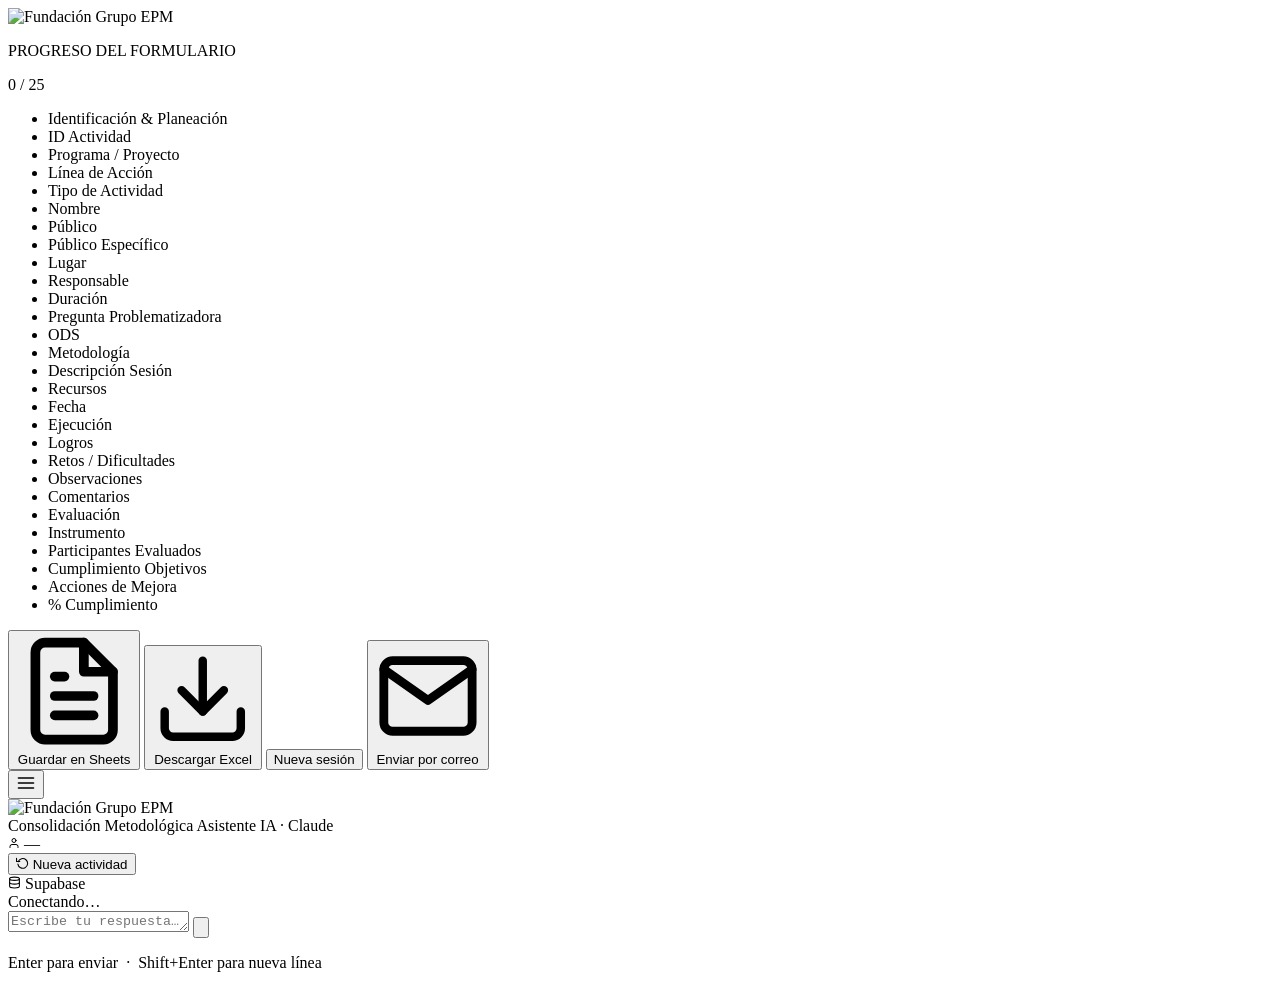
==== backend/static/index.html @ 47714c57 "feat: soporte Claude (Anthropic), memoria por usuario y reset mejorado - Agrega motor Anthropic/Clau" ====
<!DOCTYPE html>
<html lang="es">
<head>
  <meta charset="UTF-8" />
  <meta name="viewport" content="width=device-width, initial-scale=1.0" />
  <title>EPM — Consolidación Metodológica</title>
  <link rel="icon" type="image/svg+xml" href="/static/assets/favicon.svg" />
  <link rel="preconnect" href="https://fonts.googleapis.com" />
  <link rel="preconnect" href="https://fonts.gstatic.com" crossorigin />
  <link href="https://fonts.googleapis.com/css2?family=Inter:wght@300;400;500;600;700&display=swap" rel="stylesheet" />
  <link rel="stylesheet" href="/static/css/styles.css" />
</head>
<body>
  <div class="app">

    <!-- ── SIDEBAR ── -->
    <aside class="sidebar" id="sidebar">
      <div class="sidebar-logo">
        <img src="/static/assets/epm-logo.svg" alt="Fundación Grupo EPM" />
      </div>

      <div class="divider"></div>

      <p class="nav-label">PROGRESO DEL FORMULARIO</p>

      <!-- Progress bar -->
      <div class="progress-track">
        <div class="progress-fill" id="progressFill"></div>
        <span class="progress-label" id="progressLabel">0 / 25</span>
      </div>

      <ul class="steps-list" id="stepsList">
        <li class="section-tag">Identificación &amp; Planeación</li>
        <li class="step-item" data-step="1"><span class="step-dot"></span><span class="step-name">ID Actividad</span></li>
        <li class="step-item" data-step="2"><span class="step-dot"></span><span class="step-name">Programa / Proyecto</span></li>
        <li class="step-item" data-step="3"><span class="step-dot"></span><span class="step-name">Línea de Acción</span></li>
        <li class="step-item" data-step="4"><span class="step-dot"></span><span class="step-name">Tipo de Actividad</span></li>
        <li class="step-item" data-step="5"><span class="step-dot"></span><span class="step-name">Nombre</span></li>
        <li class="step-item" data-step="6"><span class="step-dot"></span><span class="step-name">Público</span></li>
        <li class="step-item" data-step="7"><span class="step-dot"></span><span class="step-name">Público Específico</span></li>
        <li class="step-item" data-step="8"><span class="step-dot"></span><span class="step-name">Lugar</span></li>
        <li class="step-item" data-step="9"><span class="step-dot"></span><span class="step-name">Responsable</span></li>
        <li class="step-item" data-step="10"><span class="step-dot"></span><span class="step-name">Duración</span></li>
        <li class="step-item" data-step="11"><span class="step-dot"></span><span class="step-name">Pregunta Problematizadora</span></li>
        <li class="step-item" data-step="12"><span class="step-dot"></span><span class="step-name">ODS</span></li>
        <li class="step-item" data-step="13"><span class="step-dot"></span><span class="step-name">Metodología</span></li>
        <li class="step-item" data-step="14"><span class="step-dot"></span><span class="step-name">Descripción Sesión</span></li>
        <li class="step-item" data-step="15"><span class="step-dot"></span><span class="step-name">Recursos</span></li>
        <li class="step-item" data-step="16"><span class="step-dot"></span><span class="step-name">Fecha</span></li>

        <li class="section-tag">Ejecución</li>
        <li class="step-item" data-step="17"><span class="step-dot"></span><span class="step-name">Logros</span></li>
        <li class="step-item" data-step="18"><span class="step-dot"></span><span class="step-name">Retos / Dificultades</span></li>
        <li class="step-item" data-step="19"><span class="step-dot"></span><span class="step-name">Observaciones</span></li>
        <li class="step-item" data-step="20"><span class="step-dot"></span><span class="step-name">Comentarios</span></li>

        <li class="section-tag">Evaluación</li>
        <li class="step-item" data-step="21"><span class="step-dot"></span><span class="step-name">Instrumento</span></li>
        <li class="step-item" data-step="22"><span class="step-dot"></span><span class="step-name">Participantes Evaluados</span></li>
        <li class="step-item" data-step="23"><span class="step-dot"></span><span class="step-name">Cumplimiento Objetivos</span></li>
        <li class="step-item" data-step="24"><span class="step-dot"></span><span class="step-name">Acciones de Mejora</span></li>
        <li class="step-item" data-step="25"><span class="step-dot"></span><span class="step-name">% Cumplimiento</span></li>
      </ul>

      <div class="sidebar-footer">
        <!-- Save to Sheets -->
        <button class="btn-sheets" id="btnSheets">
          <svg xmlns="http://www.w3.org/2000/svg" viewBox="0 0 24 24" fill="none"
            stroke="currentColor" stroke-width="2" stroke-linecap="round" stroke-linejoin="round">
            <path d="M14 2H6a2 2 0 0 0-2 2v16a2 2 0 0 0 2 2h12a2 2 0 0 0 2-2V8z"/>
            <polyline points="14 2 14 8 20 8"/>
            <line x1="16" y1="13" x2="8" y2="13"/>
            <line x1="16" y1="17" x2="8" y2="17"/>
            <polyline points="10 9 9 9 8 9"/>
          </svg>
          Guardar en Sheets
        </button>
        <!-- Download Excel -->
        <button class="btn-download" id="btnDownload">
          <svg xmlns="http://www.w3.org/2000/svg" viewBox="0 0 24 24" fill="none"
            stroke="currentColor" stroke-width="2" stroke-linecap="round" stroke-linejoin="round">
            <path d="M21 15v4a2 2 0 0 1-2 2H5a2 2 0 0 1-2-2v-4"/>
            <polyline points="7 10 12 15 17 10"/>
            <line x1="12" y1="15" x2="12" y2="3"/>
          </svg>
          Descargar Excel
        </button>
        <!-- New session -->
        <button class="btn-new" id="btnNew">Nueva sesión</button>
        <!-- Email summary -->
        <button class="btn-email" id="btnEmail">
          <svg xmlns="http://www.w3.org/2000/svg" viewBox="0 0 24 24" fill="none"
            stroke="currentColor" stroke-width="2" stroke-linecap="round" stroke-linejoin="round">
            <path d="M4 4h16c1.1 0 2 .9 2 2v12c0 1.1-.9 2-2 2H4c-1.1 0-2-.9-2-2V6c0-1.1.9-2 2-2z"/>
            <polyline points="22,6 12,13 2,6"/>
          </svg>
          Enviar por correo
        </button>
      </div>
    </aside>

    <!-- ── MAIN ── -->
    <main class="main">
      <!-- Header -->
      <header class="header">
        <button class="menu-btn" id="menuBtn" aria-label="Menú">
          <svg xmlns="http://www.w3.org/2000/svg" width="20" height="20" viewBox="0 0 24 24"
            fill="none" stroke="currentColor" stroke-width="2" stroke-linecap="round" stroke-linejoin="round">
            <line x1="3" y1="12" x2="21" y2="12"/>
            <line x1="3" y1="6" x2="21" y2="6"/>
            <line x1="3" y1="18" x2="21" y2="18"/>
          </svg>
        </button>

        <div class="header-logo-wrap">
          <img src="/static/assets/epm-logo.svg" alt="Fundación Grupo EPM" class="header-logo" />
        </div>

        <div class="header-center">
          <span class="header-title">Consolidación Metodológica</span>
          <span class="header-sub">Asistente IA · Claude</span>
        </div>

        <div class="header-right">
          <!-- Usuario activo -->
          <div class="user-badge" id="userBadge" title="Usuario activo">
            <svg xmlns="http://www.w3.org/2000/svg" width="12" height="12" viewBox="0 0 24 24"
              fill="none" stroke="currentColor" stroke-width="2" stroke-linecap="round" stroke-linejoin="round">
              <path d="M20 21v-2a4 4 0 0 0-4-4H8a4 4 0 0 0-4 4v2"/>
              <circle cx="12" cy="7" r="4"/>
            </svg>
            <span id="userText">—</span>
          </div>
          <!-- Resetear / Nueva actividad -->
          <button class="reset-btn" id="btnReset" title="Nueva actividad">
            <svg xmlns="http://www.w3.org/2000/svg" width="13" height="13" viewBox="0 0 24 24"
              fill="none" stroke="currentColor" stroke-width="2" stroke-linecap="round" stroke-linejoin="round">
              <polyline points="1 4 1 10 7 10"/>
              <path d="M3.51 15a9 9 0 1 0 .49-4.5"/>
            </svg>
            Nueva actividad
          </button>
          <div class="memory-badge" id="memoryBadge" title="Memoria Supabase">
            <svg xmlns="http://www.w3.org/2000/svg" width="13" height="13" viewBox="0 0 24 24"
              fill="none" stroke="currentColor" stroke-width="2" stroke-linecap="round" stroke-linejoin="round">
              <ellipse cx="12" cy="5" rx="9" ry="3"/>
              <path d="M21 12c0 1.66-4 3-9 3s-9-1.34-9-3"/>
              <path d="M3 5v14c0 1.66 4 3 9 3s9-1.34 9-3V5"/>
            </svg>
            <span id="memoryText">Supabase</span>
          </div>
          <div class="status-badge" id="statusBadge">
            <span class="status-dot" id="statusDot"></span>
            <span id="statusText">Conectando…</span>
          </div>
        </div>
      </header>

      <!-- Toast notification -->
      <div class="toast" id="toast"></div>

      <!-- Chat area -->
      <div class="chat" id="chat" role="log" aria-live="polite"></div>

      <!-- Input area -->
      <div class="input-area">
        <div class="input-wrapper">
          <textarea
            id="input"
            placeholder="Escribe tu respuesta…"
            rows="1"
            autocomplete="off"
            spellcheck="true"
            aria-label="Mensaje"
          ></textarea>
          <button id="sendBtn" aria-label="Enviar mensaje">
            <svg xmlns="http://www.w3.org/2000/svg" viewBox="0 0 24 24"
              fill="none" stroke="currentColor" stroke-width="2.5"
              stroke-linecap="round" stroke-linejoin="round">
              <line x1="22" y1="2" x2="11" y2="13"/>
              <polygon points="22 2 15 22 11 13 2 9 22 2"/>
            </svg>
          </button>
        </div>
        <p class="input-hint">Enter para enviar &nbsp;·&nbsp; Shift+Enter para nueva línea</p>
      </div>
    </main>
  </div>

  <script src="/static/js/app.js"></script>
</body>
</html>
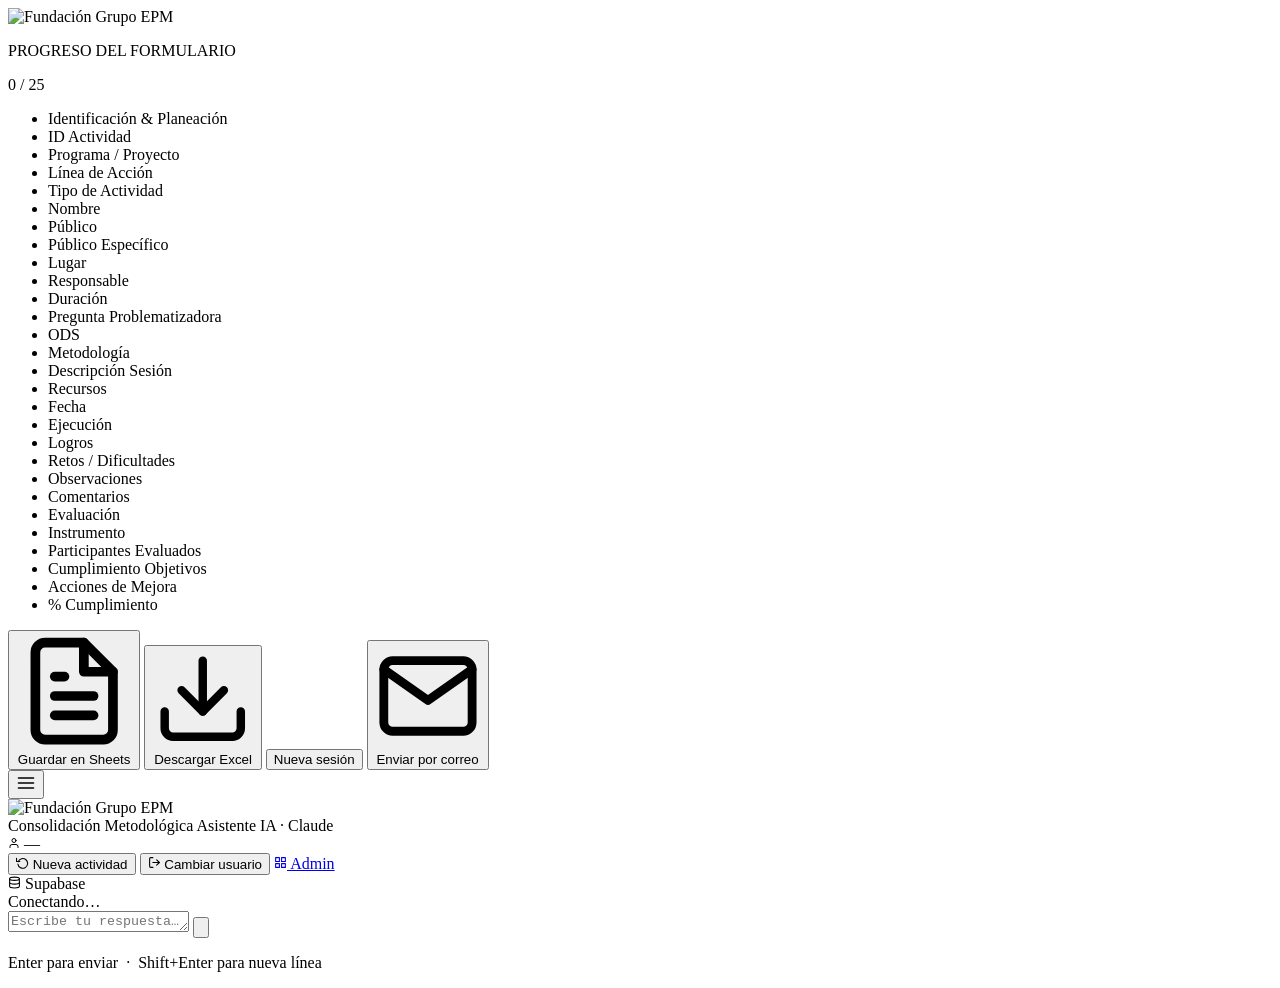
==== commit da2082d8: "feat: admin dashboard trazabilidad, logout/cambio de usuario, admin API Co-Authored-By: Claude Sonne" ====
--- a/backend/static/index.html
+++ b/backend/static/index.html
@@ -140,6 +140,25 @@
             </svg>
             Nueva actividad
           </button>
+          <!-- Cambiar / cerrar sesión -->
+          <button class="logout-btn" id="btnLogout" title="Cambiar usuario / Cerrar sesión">
+            <svg xmlns="http://www.w3.org/2000/svg" width="13" height="13" viewBox="0 0 24 24"
+              fill="none" stroke="currentColor" stroke-width="2" stroke-linecap="round" stroke-linejoin="round">
+              <path d="M9 21H5a2 2 0 0 1-2-2V5a2 2 0 0 1 2-2h4"/>
+              <polyline points="16 17 21 12 16 7"/>
+              <line x1="21" y1="12" x2="9" y2="12"/>
+            </svg>
+            Cambiar usuario
+          </button>
+          <!-- Admin link -->
+          <a href="/admin" class="admin-link" title="Panel de trazabilidad">
+            <svg xmlns="http://www.w3.org/2000/svg" width="13" height="13" viewBox="0 0 24 24"
+              fill="none" stroke="currentColor" stroke-width="2" stroke-linecap="round" stroke-linejoin="round">
+              <rect x="3" y="3" width="7" height="7"/><rect x="14" y="3" width="7" height="7"/>
+              <rect x="14" y="14" width="7" height="7"/><rect x="3" y="14" width="7" height="7"/>
+            </svg>
+            Admin
+          </a>
           <div class="memory-badge" id="memoryBadge" title="Memoria Supabase">
             <svg xmlns="http://www.w3.org/2000/svg" width="13" height="13" viewBox="0 0 24 24"
               fill="none" stroke="currentColor" stroke-width="2" stroke-linecap="round" stroke-linejoin="round">
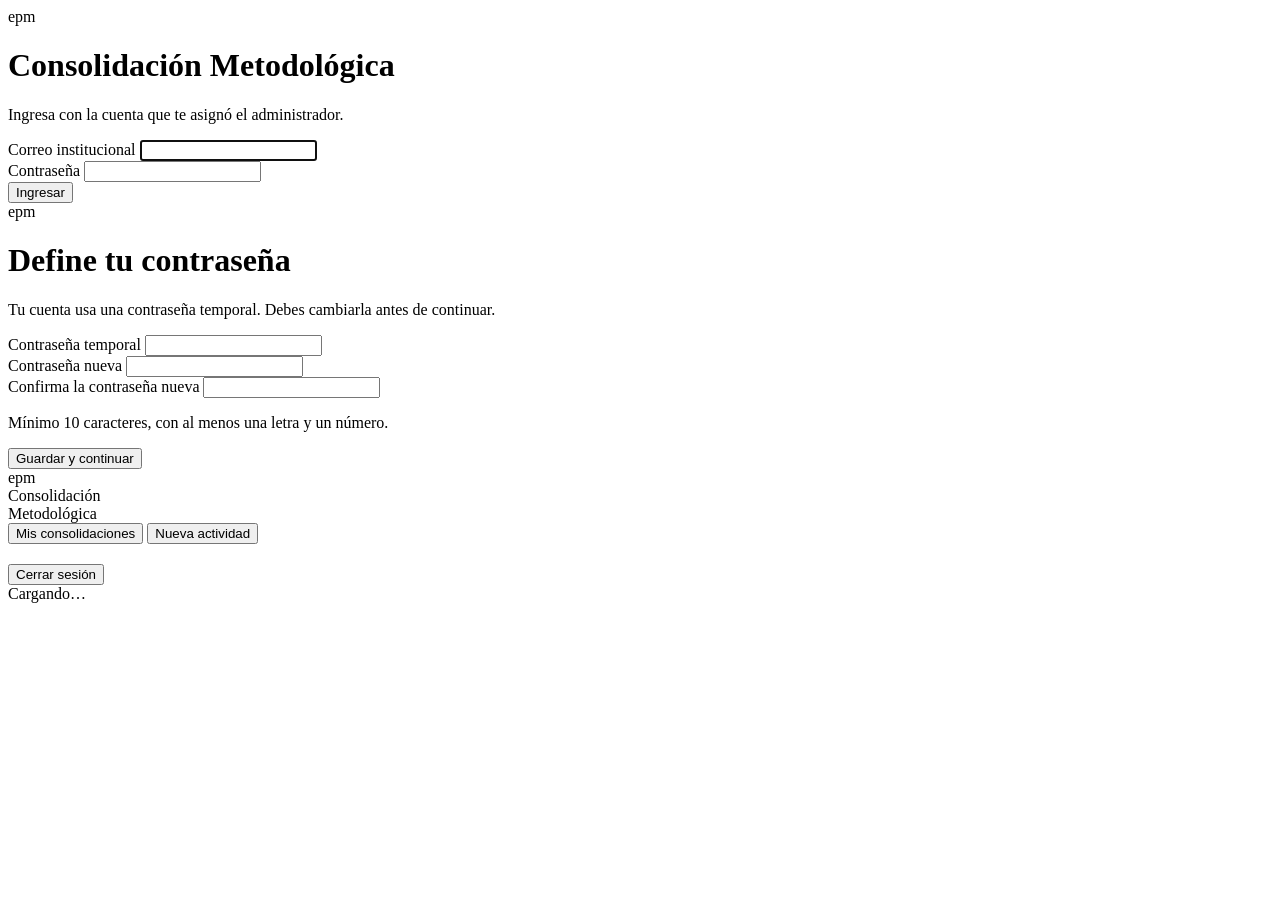
==== commit 814fe13e: "feat(frontend): vistas de facilitador y administrador, y etapa de analisis index.html y app.js reesc" ====
--- a/backend/static/index.html
+++ b/backend/static/index.html
@@ -1,211 +1,121 @@
 <!DOCTYPE html>
-<html lang="es">
+<html lang="es-CO">
 <head>
-  <meta charset="UTF-8" />
-  <meta name="viewport" content="width=device-width, initial-scale=1.0" />
-  <title>EPM — Consolidación Metodológica</title>
-  <link rel="icon" type="image/svg+xml" href="/static/assets/favicon.svg" />
-  <link rel="preconnect" href="https://fonts.googleapis.com" />
-  <link rel="preconnect" href="https://fonts.gstatic.com" crossorigin />
-  <link href="https://fonts.googleapis.com/css2?family=Inter:wght@300;400;500;600;700&display=swap" rel="stylesheet" />
+  <meta charset="utf-8" />
+  <meta name="viewport" content="width=device-width, initial-scale=1" />
+  <title>Consolidación Metodológica — Fundación EPM</title>
+  <link rel="icon" href="/static/assets/favicon.svg" type="image/svg+xml" />
   <link rel="stylesheet" href="/static/css/styles.css" />
+  <link rel="stylesheet" href="/static/css/tree.css" />
 </head>
 <body>
-  <div class="app">
 
-    <!-- ── SIDEBAR ── -->
-    <aside class="sidebar" id="sidebar">
-      <div class="sidebar-logo">
-        <img src="/static/assets/epm-logo.svg" alt="Fundación Grupo EPM" />
+<!-- ══ Acceso ══════════════════════════════════════════════════════════ -->
+<div class="acceso" id="pantallaAcceso">
+  <div class="acceso-card">
+    <div class="acceso-logo">epm</div>
+    <h1>Consolidación Metodológica</h1>
+    <p class="sub">Ingresa con la cuenta que te asignó el administrador.</p>
+
+    <form id="formAcceso" novalidate>
+      <div class="campo">
+        <label for="email">Correo institucional</label>
+        <input type="email" id="email" name="email" autocomplete="username"
+               required autofocus />
       </div>
+      <div class="campo">
+        <label for="password">Contraseña</label>
+        <input type="password" id="password" name="password"
+               autocomplete="current-password" required />
+      </div>
+      <button type="submit" class="btn btn-primario btn-bloque" id="btnAcceder">
+        Ingresar
+      </button>
+    </form>
 
-      <div class="divider"></div>
+    <div class="error-caja oculto" id="errorAcceso" role="alert" aria-live="assertive"></div>
+  </div>
+</div>
 
-      <p class="nav-label">PROGRESO DEL FORMULARIO</p>
+<!-- ══ Cambio de contraseña obligatorio ════════════════════════════════ -->
+<div class="acceso oculto" id="pantallaCambio">
+  <div class="acceso-card">
+    <div class="acceso-logo">epm</div>
+    <h1>Define tu contraseña</h1>
+    <p class="sub">
+      Tu cuenta usa una contraseña temporal. Debes cambiarla antes de continuar.
+    </p>
 
-      <!-- Progress bar -->
-      <div class="progress-track">
-        <div class="progress-fill" id="progressFill"></div>
-        <span class="progress-label" id="progressLabel">0 / 25</span>
+    <form id="formCambio" novalidate>
+      <div class="campo">
+        <label for="passActual">Contraseña temporal</label>
+        <input type="password" id="passActual" autocomplete="current-password" required />
       </div>
+      <div class="campo">
+        <label for="passNueva">Contraseña nueva</label>
+        <input type="password" id="passNueva" autocomplete="new-password" required />
+      </div>
+      <div class="campo">
+        <label for="passConfirma">Confirma la contraseña nueva</label>
+        <input type="password" id="passConfirma" autocomplete="new-password" required />
+      </div>
+      <p class="sub" style="margin-bottom:16px">
+        Mínimo 10 caracteres, con al menos una letra y un número.
+      </p>
+      <button type="submit" class="btn btn-primario btn-bloque">Guardar y continuar</button>
+    </form>
 
-      <ul class="steps-list" id="stepsList">
-        <li class="section-tag">Identificación &amp; Planeación</li>
-        <li class="step-item" data-step="1"><span class="step-dot"></span><span class="step-name">ID Actividad</span></li>
-        <li class="step-item" data-step="2"><span class="step-dot"></span><span class="step-name">Programa / Proyecto</span></li>
-        <li class="step-item" data-step="3"><span class="step-dot"></span><span class="step-name">Línea de Acción</span></li>
-        <li class="step-item" data-step="4"><span class="step-dot"></span><span class="step-name">Tipo de Actividad</span></li>
-        <li class="step-item" data-step="5"><span class="step-dot"></span><span class="step-name">Nombre</span></li>
-        <li class="step-item" data-step="6"><span class="step-dot"></span><span class="step-name">Público</span></li>
-        <li class="step-item" data-step="7"><span class="step-dot"></span><span class="step-name">Público Específico</span></li>
-        <li class="step-item" data-step="8"><span class="step-dot"></span><span class="step-name">Lugar</span></li>
-        <li class="step-item" data-step="9"><span class="step-dot"></span><span class="step-name">Responsable</span></li>
-        <li class="step-item" data-step="10"><span class="step-dot"></span><span class="step-name">Duración</span></li>
-        <li class="step-item" data-step="11"><span class="step-dot"></span><span class="step-name">Pregunta Problematizadora</span></li>
-        <li class="step-item" data-step="12"><span class="step-dot"></span><span class="step-name">ODS</span></li>
-        <li class="step-item" data-step="13"><span class="step-dot"></span><span class="step-name">Metodología</span></li>
-        <li class="step-item" data-step="14"><span class="step-dot"></span><span class="step-name">Descripción Sesión</span></li>
-        <li class="step-item" data-step="15"><span class="step-dot"></span><span class="step-name">Recursos</span></li>
-        <li class="step-item" data-step="16"><span class="step-dot"></span><span class="step-name">Fecha</span></li>
+    <div class="error-caja oculto" id="errorCambio" role="alert" aria-live="assertive"></div>
+  </div>
+</div>
 
-        <li class="section-tag">Ejecución</li>
-        <li class="step-item" data-step="17"><span class="step-dot"></span><span class="step-name">Logros</span></li>
-        <li class="step-item" data-step="18"><span class="step-dot"></span><span class="step-name">Retos / Dificultades</span></li>
-        <li class="step-item" data-step="19"><span class="step-dot"></span><span class="step-name">Observaciones</span></li>
-        <li class="step-item" data-step="20"><span class="step-dot"></span><span class="step-name">Comentarios</span></li>
+<!-- ══ Aplicación ══════════════════════════════════════════════════════ -->
+<div class="app-shell oculto" id="app">
 
-        <li class="section-tag">Evaluación</li>
-        <li class="step-item" data-step="21"><span class="step-dot"></span><span class="step-name">Instrumento</span></li>
-        <li class="step-item" data-step="22"><span class="step-dot"></span><span class="step-name">Participantes Evaluados</span></li>
-        <li class="step-item" data-step="23"><span class="step-dot"></span><span class="step-name">Cumplimiento Objetivos</span></li>
-        <li class="step-item" data-step="24"><span class="step-dot"></span><span class="step-name">Acciones de Mejora</span></li>
-        <li class="step-item" data-step="25"><span class="step-dot"></span><span class="step-name">% Cumplimiento</span></li>
-      </ul>
+  <aside class="panel-lateral">
+    <div class="marca">
+      <div class="marca-logo">epm</div>
+      <span>Consolidación<br />Metodológica</span>
+    </div>
 
-      <div class="sidebar-footer">
-        <!-- Save to Sheets -->
-        <button class="btn-sheets" id="btnSheets">
-          <svg xmlns="http://www.w3.org/2000/svg" viewBox="0 0 24 24" fill="none"
-            stroke="currentColor" stroke-width="2" stroke-linecap="round" stroke-linejoin="round">
-            <path d="M14 2H6a2 2 0 0 0-2 2v16a2 2 0 0 0 2 2h12a2 2 0 0 0 2-2V8z"/>
-            <polyline points="14 2 14 8 20 8"/>
-            <line x1="16" y1="13" x2="8" y2="13"/>
-            <line x1="16" y1="17" x2="8" y2="17"/>
-            <polyline points="10 9 9 9 8 9"/>
-          </svg>
-          Guardar en Sheets
-        </button>
-        <!-- Download Excel -->
-        <button class="btn-download" id="btnDownload">
-          <svg xmlns="http://www.w3.org/2000/svg" viewBox="0 0 24 24" fill="none"
-            stroke="currentColor" stroke-width="2" stroke-linecap="round" stroke-linejoin="round">
-            <path d="M21 15v4a2 2 0 0 1-2 2H5a2 2 0 0 1-2-2v-4"/>
-            <polyline points="7 10 12 15 17 10"/>
-            <line x1="12" y1="15" x2="12" y2="3"/>
-          </svg>
-          Descargar Excel
-        </button>
-        <!-- New session -->
-        <button class="btn-new" id="btnNew">Nueva sesión</button>
-        <!-- Email summary -->
-        <button class="btn-email" id="btnEmail">
-          <svg xmlns="http://www.w3.org/2000/svg" viewBox="0 0 24 24" fill="none"
-            stroke="currentColor" stroke-width="2" stroke-linecap="round" stroke-linejoin="round">
-            <path d="M4 4h16c1.1 0 2 .9 2 2v12c0 1.1-.9 2-2 2H4c-1.1 0-2-.9-2-2V6c0-1.1.9-2 2-2z"/>
-            <polyline points="22,6 12,13 2,6"/>
-          </svg>
-          Enviar por correo
-        </button>
-      </div>
-    </aside>
+    <div id="progresoBloques" aria-label="Progreso por bloque"></div>
 
-    <!-- ── MAIN ── -->
-    <main class="main">
-      <!-- Header -->
-      <header class="header">
-        <button class="menu-btn" id="menuBtn" aria-label="Menú">
-          <svg xmlns="http://www.w3.org/2000/svg" width="20" height="20" viewBox="0 0 24 24"
-            fill="none" stroke="currentColor" stroke-width="2" stroke-linecap="round" stroke-linejoin="round">
-            <line x1="3" y1="12" x2="21" y2="12"/>
-            <line x1="3" y1="6" x2="21" y2="6"/>
-            <line x1="3" y1="18" x2="21" y2="18"/>
-          </svg>
-        </button>
+    <div>
+      <button class="btn btn-bloque" id="btnMisSesiones" style="margin-bottom:8px">
+        Mis consolidaciones
+      </button>
+      <button class="btn btn-bloque" id="btnNueva">Nueva actividad</button>
+    </div>
 
-        <div class="header-logo-wrap">
-          <img src="/static/assets/epm-logo.svg" alt="Fundación Grupo EPM" class="header-logo" />
-        </div>
+    <div class="usuario-caja">
+      <b id="usuarioNombre"></b>
+      <span id="usuarioEmail"></span>
+      <div><span class="usuario-rol" id="usuarioRol"></span></div>
+      <button class="btn btn-bloque" id="btnSalir" style="margin-top:12px">
+        Cerrar sesión
+      </button>
+    </div>
+  </aside>
 
-        <div class="header-center">
-          <span class="header-title">Consolidación Metodológica</span>
-          <span class="header-sub">Asistente IA · Claude</span>
-        </div>
+  <main class="contenido">
+    <div id="avisos" aria-live="polite"></div>
 
-        <div class="header-right">
-          <!-- Usuario activo -->
-          <div class="user-badge" id="userBadge" title="Usuario activo">
-            <svg xmlns="http://www.w3.org/2000/svg" width="12" height="12" viewBox="0 0 24 24"
-              fill="none" stroke="currentColor" stroke-width="2" stroke-linecap="round" stroke-linejoin="round">
-              <path d="M20 21v-2a4 4 0 0 0-4-4H8a4 4 0 0 0-4 4v2"/>
-              <circle cx="12" cy="7" r="4"/>
-            </svg>
-            <span id="userText">—</span>
-          </div>
-          <!-- Resetear / Nueva actividad -->
-          <button class="reset-btn" id="btnReset" title="Nueva actividad">
-            <svg xmlns="http://www.w3.org/2000/svg" width="13" height="13" viewBox="0 0 24 24"
-              fill="none" stroke="currentColor" stroke-width="2" stroke-linecap="round" stroke-linejoin="round">
-              <polyline points="1 4 1 10 7 10"/>
-              <path d="M3.51 15a9 9 0 1 0 .49-4.5"/>
-            </svg>
-            Nueva actividad
-          </button>
-          <!-- Cambiar / cerrar sesión -->
-          <button class="logout-btn" id="btnLogout" title="Cambiar usuario / Cerrar sesión">
-            <svg xmlns="http://www.w3.org/2000/svg" width="13" height="13" viewBox="0 0 24 24"
-              fill="none" stroke="currentColor" stroke-width="2" stroke-linecap="round" stroke-linejoin="round">
-              <path d="M9 21H5a2 2 0 0 1-2-2V5a2 2 0 0 1 2-2h4"/>
-              <polyline points="16 17 21 12 16 7"/>
-              <line x1="21" y1="12" x2="9" y2="12"/>
-            </svg>
-            Cambiar usuario
-          </button>
-          <!-- Admin link -->
-          <a href="/admin" class="admin-link" title="Panel de trazabilidad">
-            <svg xmlns="http://www.w3.org/2000/svg" width="13" height="13" viewBox="0 0 24 24"
-              fill="none" stroke="currentColor" stroke-width="2" stroke-linecap="round" stroke-linejoin="round">
-              <rect x="3" y="3" width="7" height="7"/><rect x="14" y="3" width="7" height="7"/>
-              <rect x="14" y="14" width="7" height="7"/><rect x="3" y="14" width="7" height="7"/>
-            </svg>
-            Admin
-          </a>
-          <div class="memory-badge" id="memoryBadge" title="Memoria Supabase">
-            <svg xmlns="http://www.w3.org/2000/svg" width="13" height="13" viewBox="0 0 24 24"
-              fill="none" stroke="currentColor" stroke-width="2" stroke-linecap="round" stroke-linejoin="round">
-              <ellipse cx="12" cy="5" rx="9" ry="3"/>
-              <path d="M21 12c0 1.66-4 3-9 3s-9-1.34-9-3"/>
-              <path d="M3 5v14c0 1.66 4 3 9 3s9-1.34 9-3V5"/>
-            </svg>
-            <span id="memoryText">Supabase</span>
-          </div>
-          <div class="status-badge" id="statusBadge">
-            <span class="status-dot" id="statusDot"></span>
-            <span id="statusText">Conectando…</span>
-          </div>
-        </div>
-      </header>
+    <!-- Vista: nodo actual -->
+    <section id="vistaNodo" aria-live="polite">
+      <div class="cargando">Cargando…</div>
+    </section>
 
-      <!-- Toast notification -->
-      <div class="toast" id="toast"></div>
+    <!-- Vista: resumen de los 25 campos -->
+    <section id="vistaResumen" class="oculto"></section>
 
-      <!-- Chat area -->
-      <div class="chat" id="chat" role="log" aria-live="polite"></div>
+    <!-- Vista: listado de sesiones -->
+    <section id="vistaSesiones" class="oculto"></section>
 
-      <!-- Input area -->
-      <div class="input-area">
-        <div class="input-wrapper">
-          <textarea
-            id="input"
-            placeholder="Escribe tu respuesta…"
-            rows="1"
-            autocomplete="off"
-            spellcheck="true"
-            aria-label="Mensaje"
-          ></textarea>
-          <button id="sendBtn" aria-label="Enviar mensaje">
-            <svg xmlns="http://www.w3.org/2000/svg" viewBox="0 0 24 24"
-              fill="none" stroke="currentColor" stroke-width="2.5"
-              stroke-linecap="round" stroke-linejoin="round">
-              <line x1="22" y1="2" x2="11" y2="13"/>
-              <polygon points="22 2 15 22 11 13 2 9 22 2"/>
-            </svg>
-          </button>
-        </div>
-        <p class="input-hint">Enter para enviar &nbsp;·&nbsp; Shift+Enter para nueva línea</p>
-      </div>
-    </main>
-  </div>
+    <!-- Vista: análisis final -->
+    <section id="vistaAnalisis" class="oculto"></section>
+  </main>
+</div>
 
-  <script src="/static/js/app.js"></script>
+<script src="/static/js/app.js"></script>
 </body>
 </html>
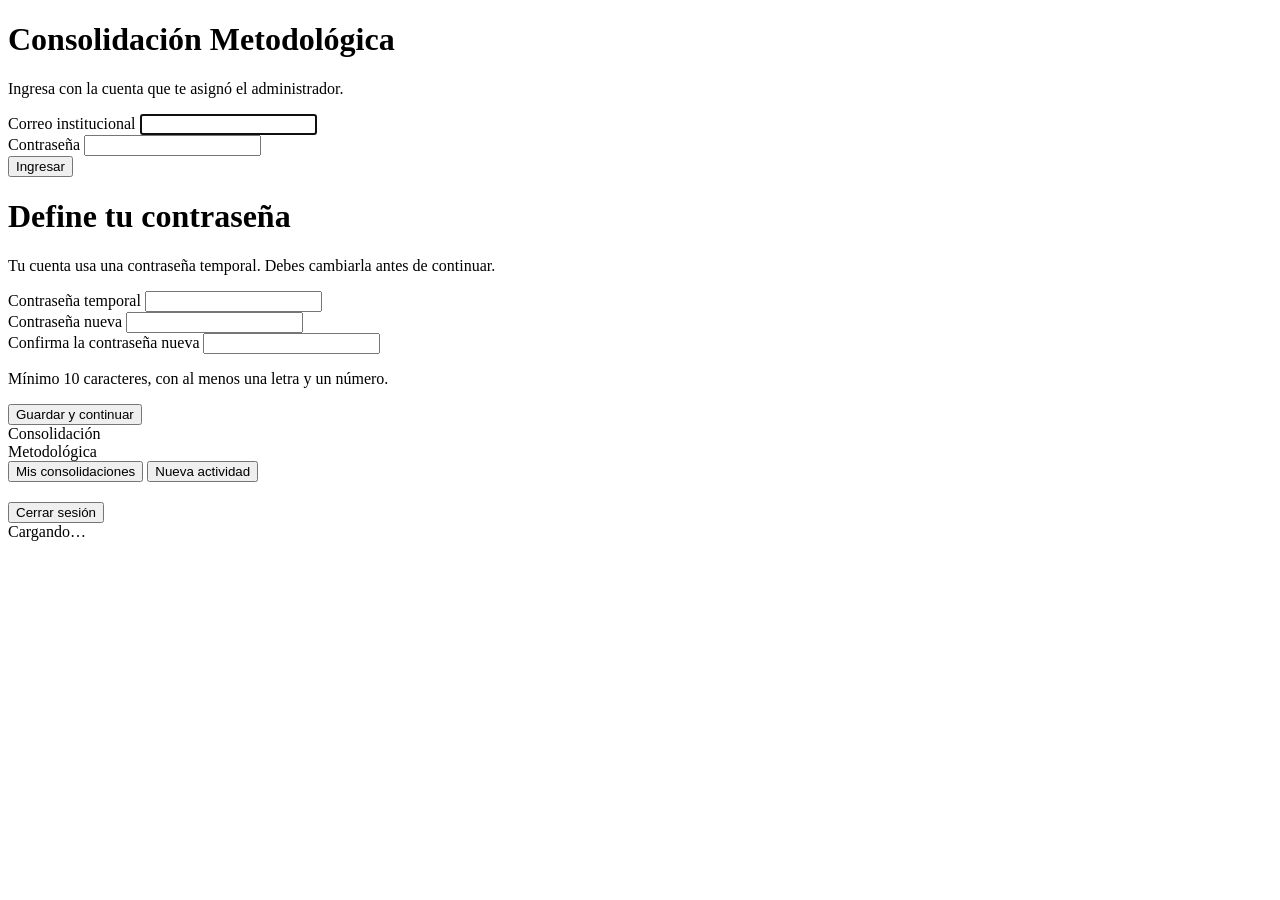
==== commit 6e729b9d: "feat: modo demostracion sin Supabase, logo institucional y correcciones El logotipo de la Fundacion " ====
--- a/backend/static/index.html
+++ b/backend/static/index.html
@@ -13,7 +13,7 @@
 <!-- ══ Acceso ══════════════════════════════════════════════════════════ -->
 <div class="acceso" id="pantallaAcceso">
   <div class="acceso-card">
-    <div class="acceso-logo">epm</div>
+    <div class="acceso-logo" data-logo-epm="34px"></div>
     <h1>Consolidación Metodológica</h1>
     <p class="sub">Ingresa con la cuenta que te asignó el administrador.</p>
 
@@ -40,7 +40,7 @@
 <!-- ══ Cambio de contraseña obligatorio ════════════════════════════════ -->
 <div class="acceso oculto" id="pantallaCambio">
   <div class="acceso-card">
-    <div class="acceso-logo">epm</div>
+    <div class="acceso-logo" data-logo-epm="34px"></div>
     <h1>Define tu contraseña</h1>
     <p class="sub">
       Tu cuenta usa una contraseña temporal. Debes cambiarla antes de continuar.
@@ -74,7 +74,7 @@
 
   <aside class="panel-lateral">
     <div class="marca">
-      <div class="marca-logo">epm</div>
+      <div class="marca-logo" data-logo-epm="30px"></div>
       <span>Consolidación<br />Metodológica</span>
     </div>
 
@@ -116,6 +116,7 @@
   </main>
 </div>
 
+<script src="/static/js/logo.js"></script>
 <script src="/static/js/app.js"></script>
 </body>
 </html>
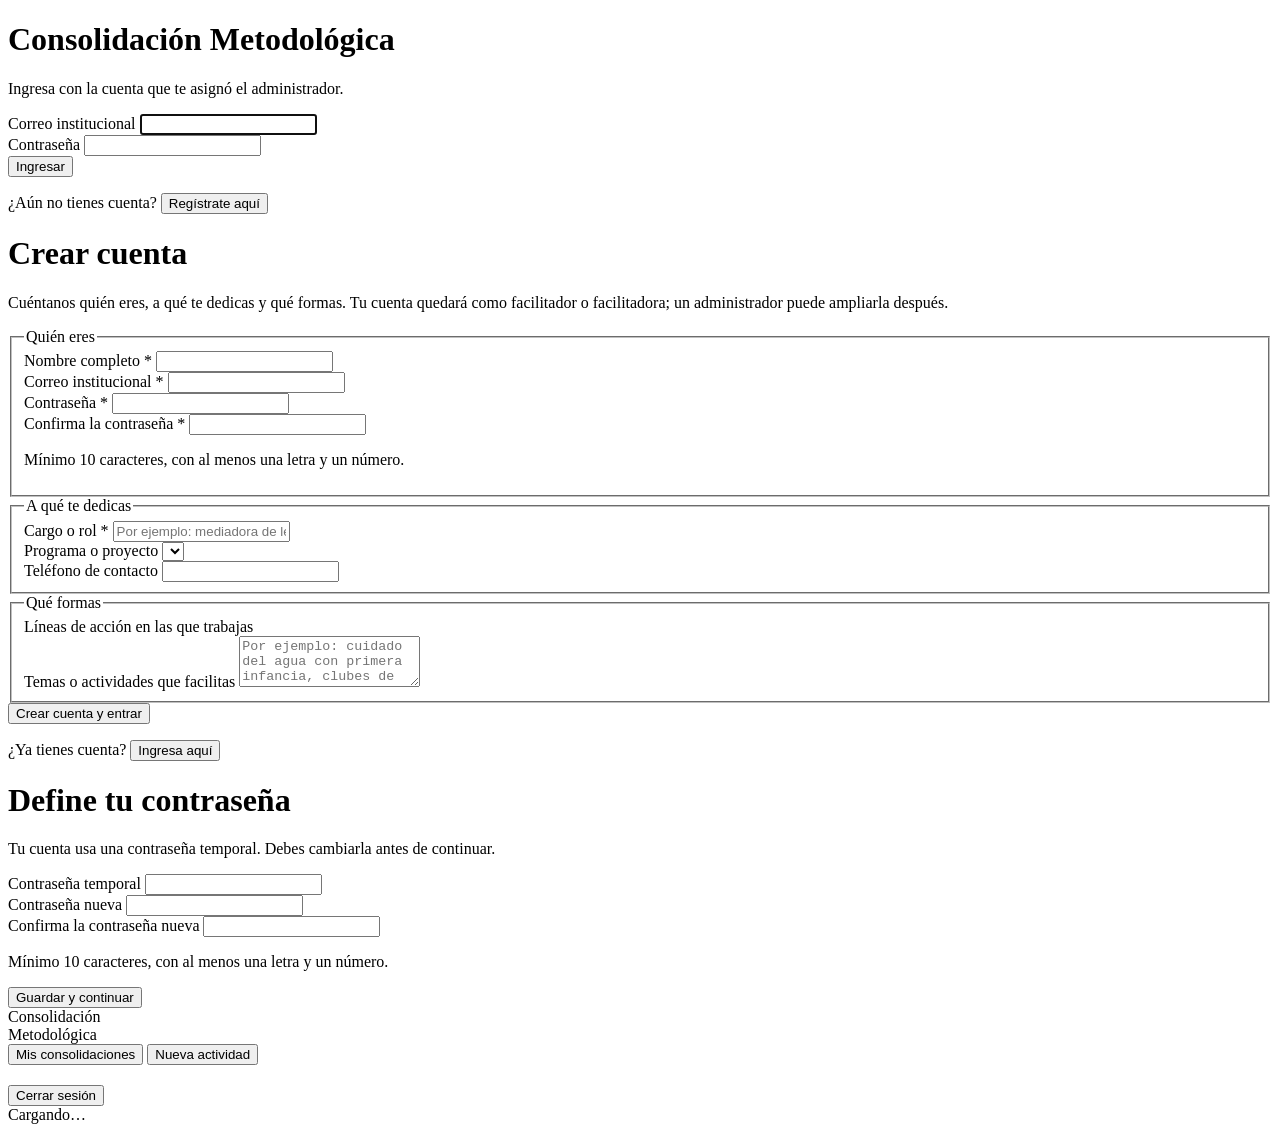
==== commit 72ce256e: "feat(registro): zona de registro abierto con perfil profesional Cualquier persona puede crear su cue" ====
--- a/backend/static/index.html
+++ b/backend/static/index.html
@@ -5,8 +5,8 @@
   <meta name="viewport" content="width=device-width, initial-scale=1" />
   <title>Consolidación Metodológica — Fundación EPM</title>
   <link rel="icon" href="/static/assets/favicon.svg" type="image/svg+xml" />
-  <link rel="stylesheet" href="/static/css/styles.css" />
-  <link rel="stylesheet" href="/static/css/tree.css" />
+  <link rel="stylesheet" href="/static/css/styles.css?v=2.1.0" />
+  <link rel="stylesheet" href="/static/css/tree.css?v=2.1.0" />
 </head>
 <body>
 
@@ -34,6 +34,92 @@
     </form>
 
     <div class="error-caja oculto" id="errorAcceso" role="alert" aria-live="assertive"></div>
+
+    <p class="pie-acceso">
+      ¿Aún no tienes cuenta?
+      <button type="button" class="enlace" id="btnIrRegistro">Regístrate aquí</button>
+    </p>
+  </div>
+</div>
+
+<!-- ══ Registro ════════════════════════════════════════════════════════ -->
+<div class="acceso oculto" id="pantallaRegistro">
+  <div class="acceso-card acceso-card-ancha">
+    <div class="acceso-logo" data-logo-epm="34px"></div>
+    <h1>Crear cuenta</h1>
+    <p class="sub">
+      Cuéntanos quién eres, a qué te dedicas y qué formas. Tu cuenta quedará
+      como facilitador o facilitadora; un administrador puede ampliarla después.
+    </p>
+
+    <form id="formRegistro" novalidate>
+      <fieldset class="grupo">
+        <legend>Quién eres</legend>
+        <div class="campo">
+          <label for="rNombre">Nombre completo <span class="req">*</span></label>
+          <input type="text" id="rNombre" autocomplete="name" maxlength="120" required />
+        </div>
+        <div class="campo">
+          <label for="rEmail">Correo institucional <span class="req">*</span></label>
+          <input type="email" id="rEmail" autocomplete="username" required />
+        </div>
+        <div class="fila-doble">
+          <div class="campo">
+            <label for="rPass">Contraseña <span class="req">*</span></label>
+            <input type="password" id="rPass" autocomplete="new-password" required />
+          </div>
+          <div class="campo">
+            <label for="rPass2">Confirma la contraseña <span class="req">*</span></label>
+            <input type="password" id="rPass2" autocomplete="new-password" required />
+          </div>
+        </div>
+        <p class="nota">Mínimo 10 caracteres, con al menos una letra y un número.</p>
+      </fieldset>
+
+      <fieldset class="grupo">
+        <legend>A qué te dedicas</legend>
+        <div class="campo">
+          <label for="rCargo">Cargo o rol <span class="req">*</span></label>
+          <input type="text" id="rCargo" maxlength="120" required
+                 placeholder="Por ejemplo: mediadora de lectura, tallerista ambiental" />
+        </div>
+        <div class="fila-doble">
+          <div class="campo">
+            <label for="rPrograma">Programa o proyecto</label>
+            <select id="rPrograma"></select>
+          </div>
+          <div class="campo">
+            <label for="rTelefono">Teléfono de contacto</label>
+            <input type="tel" id="rTelefono" maxlength="40" autocomplete="tel" />
+          </div>
+        </div>
+      </fieldset>
+
+      <fieldset class="grupo">
+        <legend>Qué formas</legend>
+        <div class="campo">
+          <label id="lblLineas">Líneas de acción en las que trabajas</label>
+          <div class="opciones opciones-compactas" id="rLineas"
+               role="group" aria-labelledby="lblLineas"></div>
+        </div>
+        <div class="campo">
+          <label for="rTemas">Temas o actividades que facilitas</label>
+          <textarea id="rTemas" rows="3" maxlength="2000"
+                    placeholder="Por ejemplo: cuidado del agua con primera infancia, clubes de lectura juvenil"></textarea>
+        </div>
+      </fieldset>
+
+      <button type="submit" class="btn btn-primario btn-bloque" id="btnRegistrar">
+        Crear cuenta y entrar
+      </button>
+    </form>
+
+    <div class="error-caja oculto" id="errorRegistro" role="alert" aria-live="assertive"></div>
+
+    <p class="pie-acceso">
+      ¿Ya tienes cuenta?
+      <button type="button" class="enlace" id="btnIrAcceso">Ingresa aquí</button>
+    </p>
   </div>
 </div>
 
@@ -116,7 +202,10 @@
   </main>
 </div>
 
-<script src="/static/js/logo.js"></script>
-<script src="/static/js/app.js"></script>
+<!-- El parámetro ?v= fuerza al navegador a descargar el archivo nuevo
+     tras un despliegue. Súbelo al publicar cambios en el frontend.
+     El backend además envía Cache-Control: no-cache en .js y .css. -->
+<script src="/static/js/logo.js?v=2.1.0"></script>
+<script src="/static/js/app.js?v=2.1.0"></script>
 </body>
 </html>
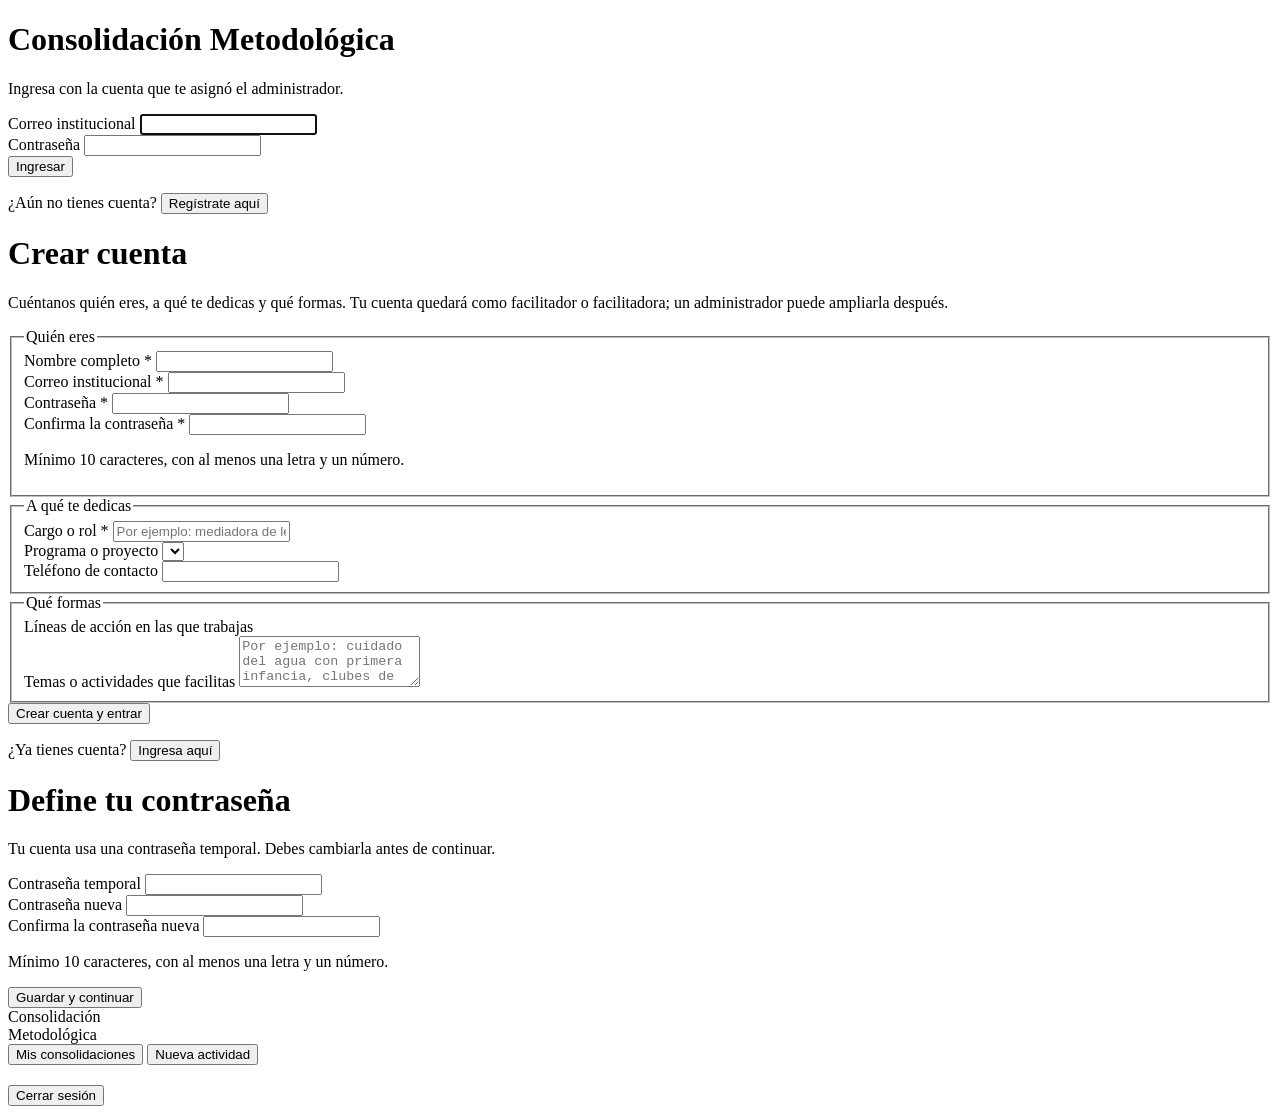
==== commit e00ef678: "feat(ux): interfaz conversacional y apertura por intencion El arbol se presenta ahora como una conve" ====
--- a/backend/static/index.html
+++ b/backend/static/index.html
@@ -5,8 +5,8 @@
   <meta name="viewport" content="width=device-width, initial-scale=1" />
   <title>Consolidación Metodológica — Fundación EPM</title>
   <link rel="icon" href="/static/assets/favicon.svg" type="image/svg+xml" />
-  <link rel="stylesheet" href="/static/css/styles.css?v=2.1.0" />
-  <link rel="stylesheet" href="/static/css/tree.css?v=2.1.0" />
+  <link rel="stylesheet" href="/static/css/styles.css?v=2.2.1" />
+  <link rel="stylesheet" href="/static/css/tree.css?v=2.2.1" />
 </head>
 <body>
 
@@ -186,9 +186,10 @@
   <main class="contenido">
     <div id="avisos" aria-live="polite"></div>
 
-    <!-- Vista: nodo actual -->
-    <section id="vistaNodo" aria-live="polite">
-      <div class="cargando">Cargando…</div>
+    <!-- Vista: conversación -->
+    <section id="vistaNodo" class="conversacion">
+      <div class="hilo" id="hilo" aria-live="polite" aria-label="Conversación"></div>
+      <div class="dock" id="dock"></div>
     </section>
 
     <!-- Vista: resumen de los 25 campos -->
@@ -205,7 +206,7 @@
 <!-- El parámetro ?v= fuerza al navegador a descargar el archivo nuevo
      tras un despliegue. Súbelo al publicar cambios en el frontend.
      El backend además envía Cache-Control: no-cache en .js y .css. -->
-<script src="/static/js/logo.js?v=2.1.0"></script>
-<script src="/static/js/app.js?v=2.1.0"></script>
+<script src="/static/js/logo.js?v=2.2.1"></script>
+<script src="/static/js/app.js?v=2.2.1"></script>
 </body>
 </html>
